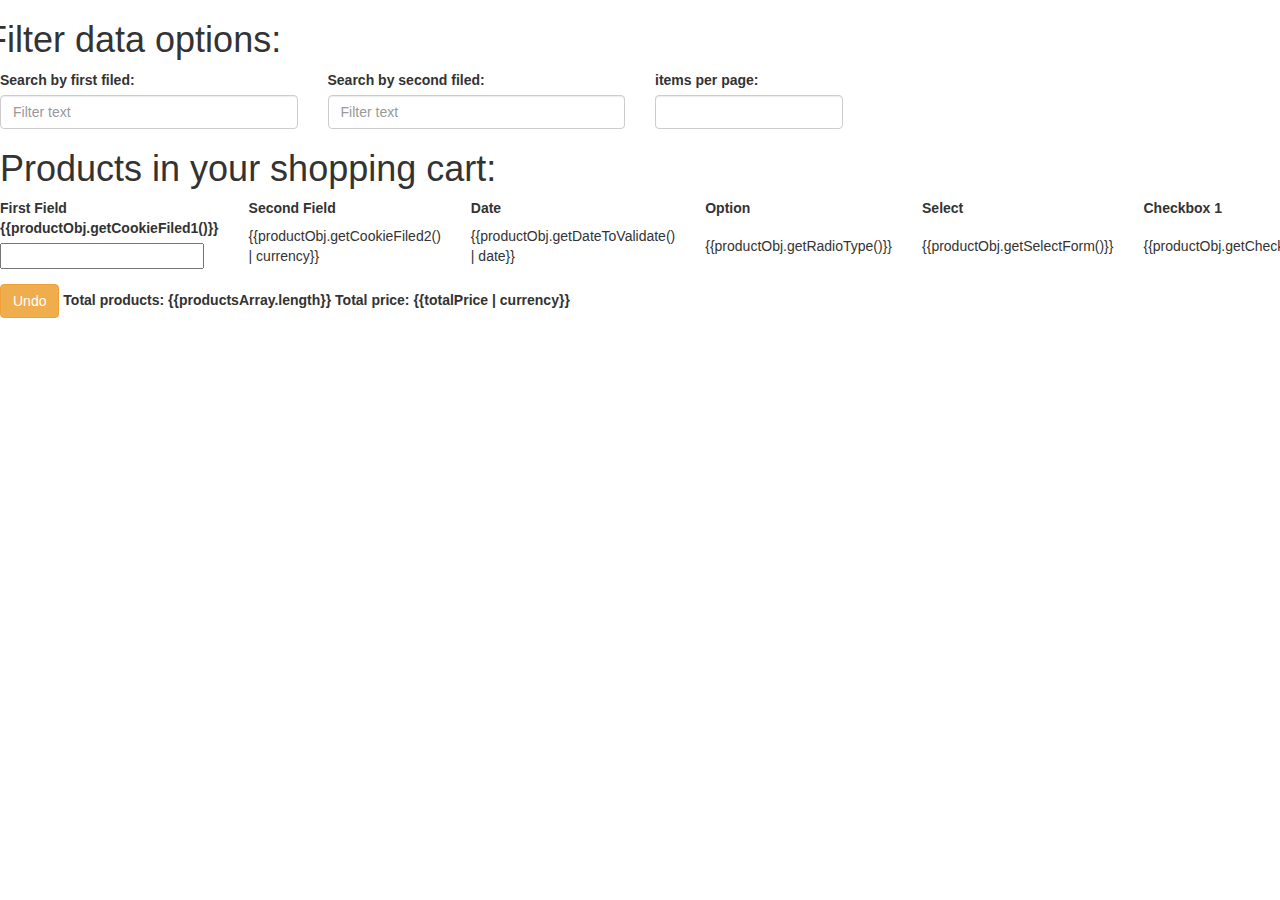
==== view/popup/popUpwindow.html @ b312d8ce "Initial commit" ====
<!DOCTYPE html PUBLIC "-//W3C//DTD XHTML 1.0 Transitional//EN"
"http://www.w3.org/TR/xhtml1/DTD/xhtml1-transitional.dtd">
<html ng-app="cookiesApp" xmlns="http://www.w3.org/1999/xhtml" xml:lang="es" lang="es">
<head>
  <meta charset="utf-8">
  <!-- Always force latest IE rendering engine (even in intranet) & Chrome Frame
  Remove this if you use the .htaccess -->
  <meta http-equiv="X-UA-Compatible" content="IE=edge,chrome=1">
  <title>Cookies Inormation</title>
  <link rel="shortcut icon" HREF="images/logo.jpg"/>
  <meta name="description" content="Supermarket Eat it up">
  <meta name="author" content="Robert Plana">

  <!-- css-->
  <link rel="shortcut icon" HREF="images/hotel.jpg"/>
  <link rel="stylesheet" type="text/css" href="../../vendors/bootstrap/css/bootstrap.min.css" />
  <link rel="stylesheet" type="text/css" href="../../css/index.css" />

  <!-- jQuery-->
  <script src="../../vendors/jquery/js/jQuery.js" type="text/javascript" xml:space="preserve"></script>

  <!-- jQuery Cookies management-->
  <script src="../../vendors/jquery/jquery-cookie/jquery.cookie.js" type="text/javascript" xml:space="preserve"></script>

  <!-- Angular-->
  <script src="../../vendors/angular/js/angular.min.js" type="text/javascript" xml:space="preserve"></script>
  <script src="../../vendors/angular/js/angular-file-upload.js" type="text/javascript" xml:space="preserve"></script>
  <script src="../../vendors/angular/js/angular-i18n/angular-locale_es-es.js" type="text/javascript" xml:space="preserve"></script>
  <script src="../../vendors/angular/js/ng-currency.js" type="text/javascript" xml:space="preserve"></script>
  <script src="../../vendors/angular/js/angular-cookies.js" type="text/javascript" xml:space="preserve"></script>
  <script src="../../vendors/bootstrap/js/ui-bootstrap-tpls-2.3.1.js" type="text/javascript" xml:space="preserve"></script>
  <script src="../../vendors/angular/js/dirPagination.js" type="text/javascript" xml:space="preserve"></script>

  <!-- Own code-->
  <!-- Model-->
  <script src="../../js/model/productObj.js" type="text/javascript" xml:space="preserve"></script>

  <!-- Controllers-->
  <script src="../../js/app.js" type="text/javascript" xml:space="preserve"></script>
  <script src="../../js/controller/generalFunctions.js" type="text/javascript" xml:space="preserve"></script>
  <script src="../../js/controller/showProductsController.js" type="text/javascript" xml:space="preserve"></script>
</head>
<body ng-controller="showProductsController as showProductsCtrl" ng-init="showProductsCtrl.loadCookies()">
  <cookie-information></cookie-information>
</body>
</html>
---- css/index.css ----
.ng-invalid.ng-dirty{
	border-color:#FF5B60;
}
.ng-valid.ng-dirty{
	border-color:#69F174;
}

td{
	padding-right: 30px;
	padding-bottom:10px;
}
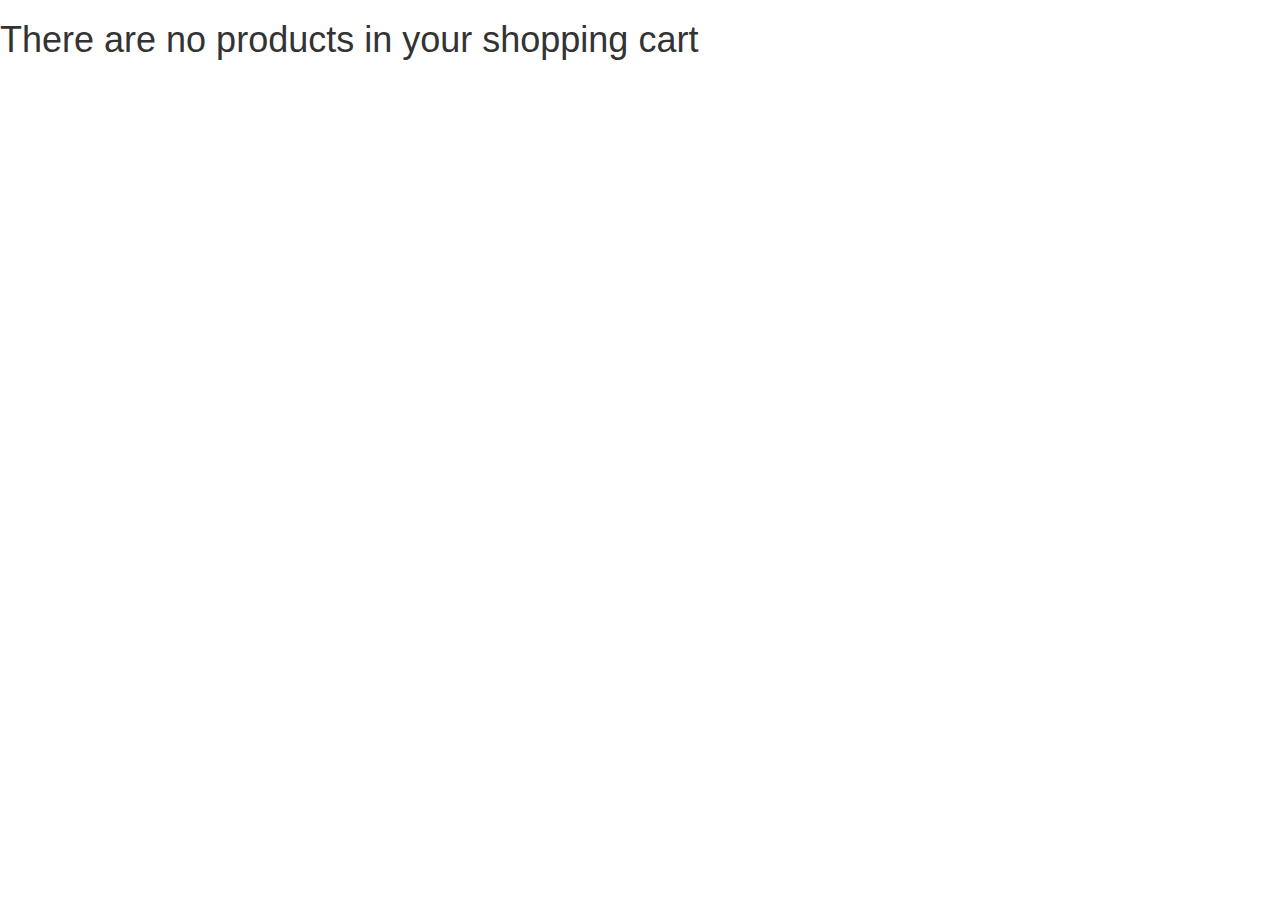
==== commit a35f9bfd: "showCookies & loadCookies" ====
--- a/view/popup/popUpwindow.html
+++ b/view/popup/popUpwindow.html
@@ -20,7 +20,7 @@
   <script src="../../vendors/jquery/js/jQuery.js" type="text/javascript" xml:space="preserve"></script>
 
   <!-- jQuery Cookies management-->
-  <script src="../../vendors/jquery/jquery-cookie/jquery.cookie.js" type="text/javascript" xml:space="preserve"></script>
+<!--  <script src="../../vendors/jquery/jquery-cookie/jquery.cookie.js" type="text/javascript" xml:space="preserve"></script> -->
 
   <!-- Angular-->
   <script src="../../vendors/angular/js/angular.min.js" type="text/javascript" xml:space="preserve"></script>
@@ -29,7 +29,7 @@
   <script src="../../vendors/angular/js/ng-currency.js" type="text/javascript" xml:space="preserve"></script>
   <script src="../../vendors/angular/js/angular-cookies.js" type="text/javascript" xml:space="preserve"></script>
   <script src="../../vendors/bootstrap/js/ui-bootstrap-tpls-2.3.1.js" type="text/javascript" xml:space="preserve"></script>
-  <script src="../../vendors/angular/js/dirPagination.js" type="text/javascript" xml:space="preserve"></script>
+  <!--<script src="../../vendors/angular/js/dirPagination.js" type="text/javascript" xml:space="preserve"></script> -->
 
   <!-- Own code-->
   <!-- Model-->
@@ -37,7 +37,7 @@
 
   <!-- Controllers-->
   <script src="../../js/app.js" type="text/javascript" xml:space="preserve"></script>
-  <script src="../../js/controller/generalFunctions.js" type="text/javascript" xml:space="preserve"></script>
+  <!-- <script src="../../js/controller/generalFunctions.js" type="text/javascript" xml:space="preserve"></script> -->
   <script src="../../js/controller/showProductsController.js" type="text/javascript" xml:space="preserve"></script>
 </head>
 <body ng-controller="showProductsController as showProductsCtrl" ng-init="showProductsCtrl.loadCookies()">
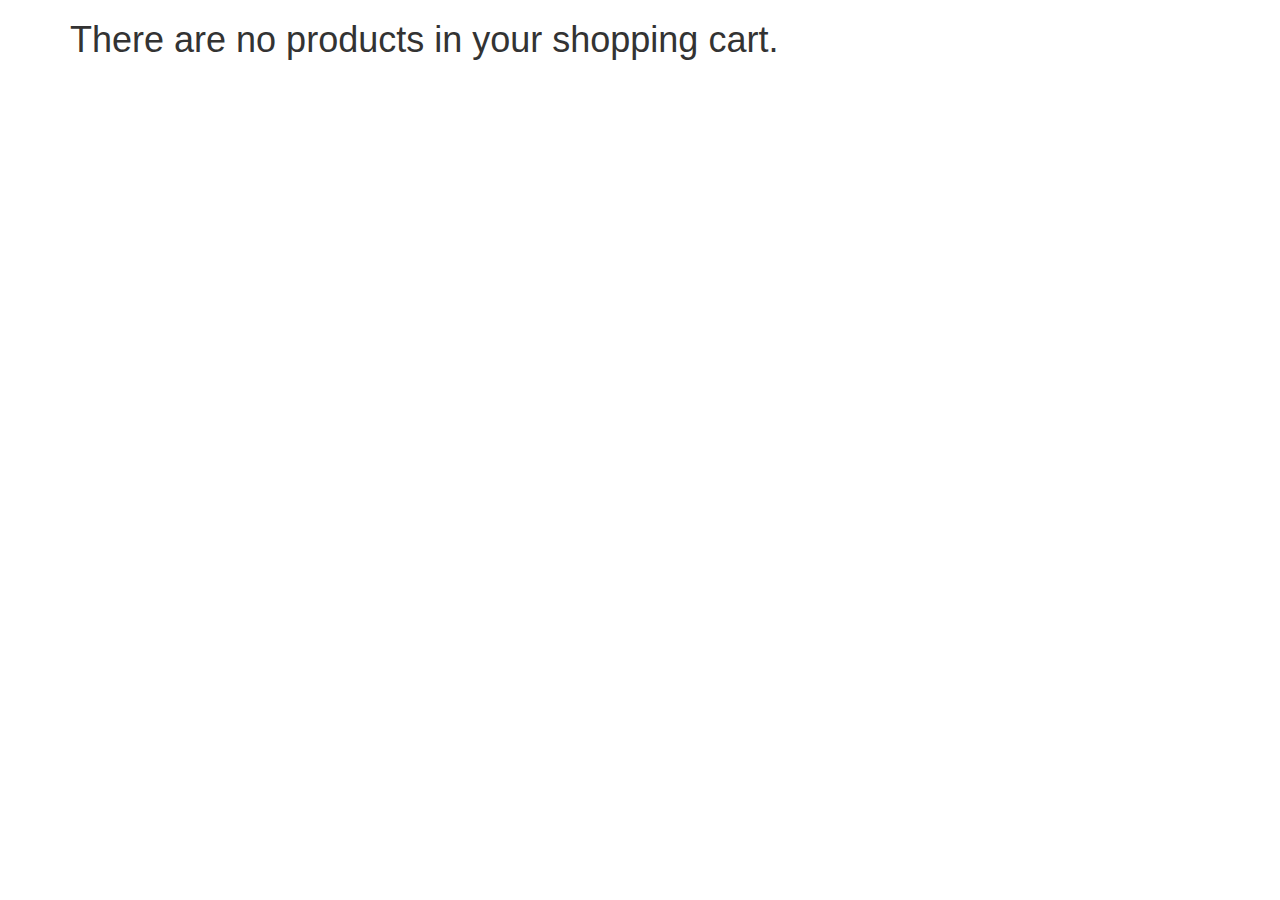
==== commit cfa29899: "Edit cookie" ====
--- a/view/popup/popUpwindow.html
+++ b/view/popup/popUpwindow.html
@@ -7,7 +7,7 @@
   Remove this if you use the .htaccess -->
   <meta http-equiv="X-UA-Compatible" content="IE=edge,chrome=1">
   <title>Cookies Inormation</title>
-  <link rel="shortcut icon" HREF="images/logo.jpg"/>
+  <link rel="shortcut icon" href="images/logo.jpg"/>
   <meta name="description" content="Supermarket Eat it up">
   <meta name="author" content="Robert Plana">
 
@@ -41,6 +41,11 @@
   <script src="../../js/controller/showProductsController.js" type="text/javascript" xml:space="preserve"></script>
 </head>
 <body ng-controller="showProductsController as showProductsCtrl" ng-init="showProductsCtrl.loadCookies()">
-  <cookie-information></cookie-information>
+  <div class="container">
+    
+            <cookie-information></cookie-information>
+        </div>
+    </div>
+</div>
 </body>
 </html>
--- a/css/index.css
+++ b/css/index.css
@@ -5,7 +5,9 @@
 	border-color:#69F174;
 }
 
-td{
-	padding-right: 30px;
-	padding-bottom:10px;
+.products-table td {
+padding-right: 30px;
+padding-bottom:10px;
 }
+
+.image-logo { width: 60px; height: 60px; }
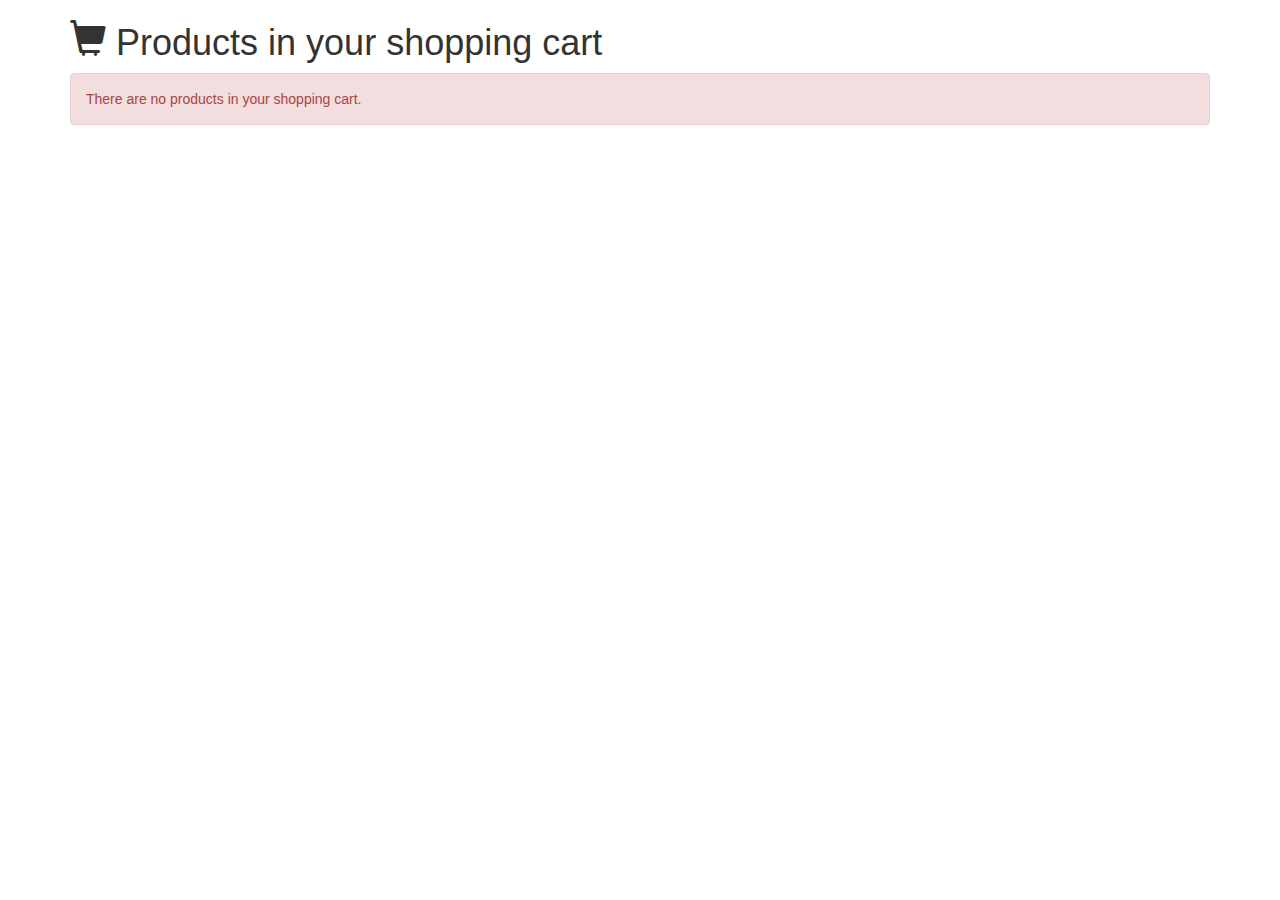
==== commit 1db1c270: "Cosmetic changes" ====
--- a/view/popup/popUpwindow.html
+++ b/view/popup/popUpwindow.html
@@ -1,51 +1,46 @@
-<!DOCTYPE html PUBLIC "-//W3C//DTD XHTML 1.0 Transitional//EN"
-"http://www.w3.org/TR/xhtml1/DTD/xhtml1-transitional.dtd">
-<html ng-app="cookiesApp" xmlns="http://www.w3.org/1999/xhtml" xml:lang="es" lang="es">
+<!DOCTYPE html>
+<html lang="en" ng-app="cookiesApp">
+
 <head>
-  <meta charset="utf-8">
-  <!-- Always force latest IE rendering engine (even in intranet) & Chrome Frame
-  Remove this if you use the .htaccess -->
-  <meta http-equiv="X-UA-Compatible" content="IE=edge,chrome=1">
-  <title>Cookies Inormation</title>
-  <link rel="shortcut icon" href="images/logo.jpg"/>
-  <meta name="description" content="Supermarket Eat it up">
-  <meta name="author" content="Robert Plana">
+      <meta charset="utf-8">
+    <meta http-equiv="X-UA-Compatible" content="IE=edge">
+    <meta name="viewport" content="width=device-width, initial-scale=1">
+<!-- The above 3 meta tags *must* come first in the head; any other head content must come *after* these tags -->
+
+  <title>Cookies Management</title>
+  <link rel="shortcut icon" HREF="../../images/logo.jpeg"/>
+  <meta name="description" content="DAWM6 Cookies AngularJS is an scholar project to introduce AngularJS Framework.">
 
   <!-- css-->
-  <link rel="shortcut icon" HREF="images/hotel.jpg"/>
-  <link rel="stylesheet" type="text/css" href="../../vendors/bootstrap/css/bootstrap.min.css" />
-  <link rel="stylesheet" type="text/css" href="../../css/index.css" />
-
+  <link rel="stylesheet" type="text/css" href="../../vendors/bootstrap/css/bootstrap.min.css"/>
+  <link rel="stylesheet" type="text/css" href="../../css/index.css"/>
   <!-- jQuery-->
-  <script src="../../vendors/jquery/js/jQuery.js" type="text/javascript" xml:space="preserve"></script>
+  <!-- <script src="vendors/jquery/js/jQuery.js" type="text/javascript"></script> -->
 
   <!-- jQuery Cookies management-->
-<!--  <script src="../../vendors/jquery/jquery-cookie/jquery.cookie.js" type="text/javascript" xml:space="preserve"></script> -->
+  <!-- <script src="vendors/jquery/jquery-cookie/jquery.cookie.js" type="text/javascript"></script>-->
 
   <!-- Angular-->
-  <script src="../../vendors/angular/js/angular.min.js" type="text/javascript" xml:space="preserve"></script>
-  <script src="../../vendors/angular/js/angular-file-upload.js" type="text/javascript" xml:space="preserve"></script>
-  <script src="../../vendors/angular/js/angular-i18n/angular-locale_es-es.js" type="text/javascript" xml:space="preserve"></script>
-  <script src="../../vendors/angular/js/ng-currency.js" type="text/javascript" xml:space="preserve"></script>
-  <script src="../../vendors/angular/js/angular-cookies.js" type="text/javascript" xml:space="preserve"></script>
-  <script src="../../vendors/bootstrap/js/ui-bootstrap-tpls-2.3.1.js" type="text/javascript" xml:space="preserve"></script>
-  <!--<script src="../../vendors/angular/js/dirPagination.js" type="text/javascript" xml:space="preserve"></script> -->
+  <script src="../../vendors/angular/js/angular.min.js" type="text/javascript" ></script>
+  <!-- <script src="vendors/angular/js/angular-file-upload.js" type="text/javascript"></script> -->
+  <!-- <script src="vendors/angular/js/angular-i18n/angular-locale_es-es.js" type="text/javascript" ></script> -->
+  <script src="../../vendors/angular/js/ng-currency.js" type="text/javascript"></script>
+  <script src="../../vendors/angular/js/angular-cookies.js" type="text/javascript"></script>
+  <script src="../../vendors/bootstrap/js/ui-bootstrap-tpls-2.3.1.js" type="text/javascript"></script>
+  <!-- <script src="vendors/angular/js/dirPagination.js" type="text/javascript" ></script> -->
 
   <!-- Own code-->
   <!-- Model-->
-  <script src="../../js/model/productObj.js" type="text/javascript" xml:space="preserve"></script>
+  <script src="../../js/model/productObj.js" type="text/javascript"></script>
 
   <!-- Controllers-->
-  <script src="../../js/app.js" type="text/javascript" xml:space="preserve"></script>
-  <!-- <script src="../../js/controller/generalFunctions.js" type="text/javascript" xml:space="preserve"></script> -->
-  <script src="../../js/controller/showProductsController.js" type="text/javascript" xml:space="preserve"></script>
+  <script src="../../js/app.js" type="text/javascript"></script>
+  <!-- <script src="js/controller/generalFunctions.js" type="text/javascript"></script> -->
+  <script src="../../js/controller/showProductsController.js" type="text/javascript" ></script>
 </head>
 <body ng-controller="showProductsController as showProductsCtrl" ng-init="showProductsCtrl.loadCookies()">
   <div class="container">
-    
-            <cookie-information></cookie-information>
-        </div>
-    </div>
-</div>
+    <cookie-information></cookie-information>
+  </div>
 </body>
 </html>
--- a/css/index.css
+++ b/css/index.css
@@ -6,8 +6,16 @@
 }
 
 .products-table td {
-padding-right: 30px;
-padding-bottom:10px;
+vertical-align: middle;
+}
+
+.label-proven  {
+	padding: 10px;
+}
+
+.proven-badge {
+	background-color: #FFFFFF;
+	color: #337ab7;
 }
 
 .image-logo { width: 60px; height: 60px; }
